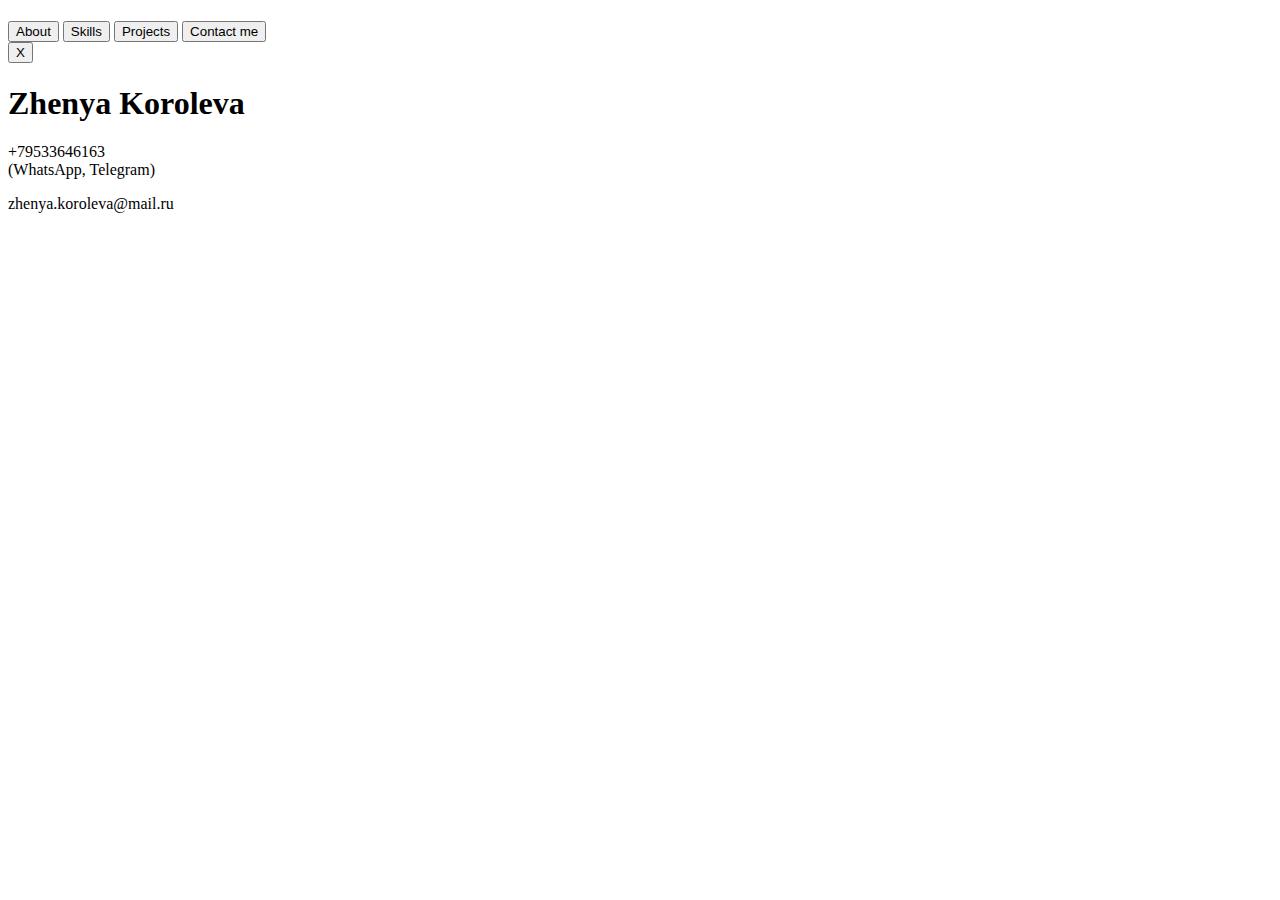
==== index.html @ a6390184 "Update index.html" ====
<!DOCTYPE html>
<html lang="en">
<head>
    <meta charset="UTF-8">
    <meta http-equiv="X-UA-Compatible" content="IE=edge">
    <meta name="viewport" content="width=device-width, initial-scale=1.0">
    <title>Personal page. Main</title>
    <link rel="stylesheet" href="/css/indexstyle.css">
    <link rel="shortcut icon" href="favicon.ico" type="image/x-icon">
<link rel="icon" href="favicon.ico" type="image/x-icon">
</head>
<body>
  <div class="bg">
  <h1></h1>
  <nav>
    <a href="indexabout.html"><button>About</button></a>
    <a href="indexskills.html"><button>Skills</button></a>
    <a href="indexprojects.html"><button>Projects</button></a>
    <button id="contactme">Contact me</button>
    </nav> 
  </div> 
<!-- pop up -->
<div id="modal">
  <div id="modaldiv">
  <button class="modal-close">X</button>
  <h1>Zhenya Koroleva</h1>
      <p><span>+79533646163</span><br> (WhatsApp, Telegram)</p>
      <p>zhenya.koroleva@mail.ru</p>
  </div>
</div>
  <script src="/js/indexjs.js"></script>
</body>
</html>
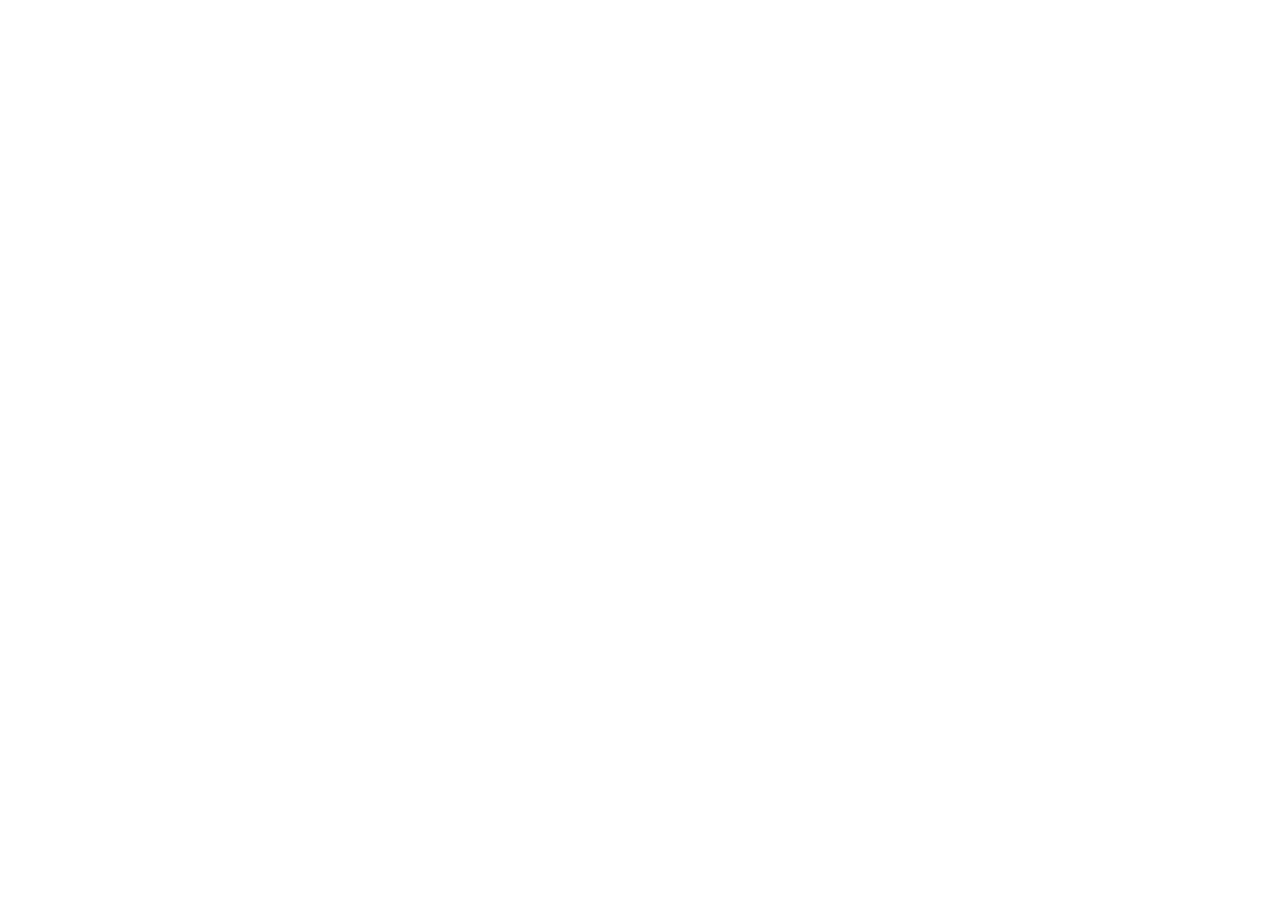
==== commit 5f238507: "Update index.html" ====
--- a/index.html
+++ b/index.html
@@ -5,9 +5,9 @@
     <meta http-equiv="X-UA-Compatible" content="IE=edge">
     <meta name="viewport" content="width=device-width, initial-scale=1.0">
     <title>Personal page. Main</title>
-    <link rel="stylesheet" href="/css/indexstyle.css">
-    <link rel="shortcut icon" href="favicon.ico" type="image/x-icon">
-<link rel="icon" href="favicon.ico" type="image/x-icon">
+    <link rel="stylesheet" href="css/indexstyle.css">
+    <link rel="shortcut icon" href="favicon1.ico" type="image/x-icon">
+<link rel="icon" href="favicon1.ico" type="image/x-icon">
 </head>
 <body>
   <div class="bg">
@@ -28,6 +28,6 @@
       <p>zhenya.koroleva@mail.ru</p>
   </div>
 </div>
-  <script src="/js/indexjs.js"></script>
+  <script src="js/indexjs.js"></script>
 </body>
 </html>
--- a/css/indexstyle.css
+++ b/css/indexstyle.css
@@ -0,0 +1,358 @@
+@import url("https://fonts.googleapis.com/css2?family=Noto+Serif:ital@0;1&display=swap");
+html, body, div, span, applet, object, iframe,
+h1, h2, h3, h4, h5, h6, p, blockquote, pre,
+a, abbr, acronym, address, big, cite, code,
+del, dfn, em, img, ins, kbd, q, s, samp,
+small, strike, strong, sub, sup, tt, var,
+b, u, i, center,
+dl, dt, dd, ol, ul, li,
+fieldset, form, label, legend,
+table, caption, tbody, tfoot, thead, tr, th, td,
+article, aside, canvas, details, embed,
+figure, figcaption, footer, header, hgroup,
+menu, nav, output, ruby, section, summary,
+time, mark, audio, video {
+  margin: 0;
+  padding: 0;
+  border: 0;
+  font-size: 100%;
+  font: inherit;
+  vertical-align: baseline;
+  -webkit-padding-start: 0;
+          padding-inline-start: 0;
+  -webkit-margin-before: 0;
+          margin-block-start: 0;
+  -webkit-margin-after: 0;
+          margin-block-end: 0;
+}
+
+article, aside, details, figcaption, figure,
+footer, header, hgroup, menu, nav, section {
+  display: block;
+}
+
+body {
+  line-height: 1;
+}
+
+ol, ul {
+  list-style: none;
+}
+
+blockquote, q {
+  quotes: none;
+}
+
+blockquote:before, blockquote:after,
+q:before, q:after {
+  content: '';
+  content: none;
+}
+
+table {
+  border-collapse: collapse;
+  border-spacing: 0;
+}
+
+@font-face {
+  font-family: 'NewBodoni';
+  src: url("/font/newBodoni.woff") format("woff"), url("/font/newBodoni.ttf") format("ttf");
+  font-style: normal;
+  font-weight: normal;
+}
+
+@font-face {
+  font-family: 'thamesC';
+  src: url("/font/thamesC.woff") format("woff"), url("/font/thamesC.otf") format("otf");
+  font-style: normal;
+  font-weight: normal;
+}
+
+.bg {
+  min-width: 100vw;
+  height: 100vh;
+  background-size: cover;
+  background-repeat: no-repeat;
+}
+
+/*Codeforpage*/
+html {
+  font-size: 16px;
+}
+
+body {
+  height: 100%;
+}
+
+.bg {
+  background-image: url(../images/mainphone.png);
+  display: -webkit-box;
+  display: -ms-flexbox;
+  display: flex;
+  -webkit-box-orient: vertical;
+  -webkit-box-direction: normal;
+      -ms-flex-direction: column;
+          flex-direction: column;
+  -webkit-box-pack: end;
+      -ms-flex-pack: end;
+          justify-content: flex-end;
+}
+
+h1 {
+  color: #ffffff;
+  height: 60px;
+  line-height: 60px;
+  font-weight: 400;
+  font-size: 1.875rem;
+  text-align: center;
+  background-color: rgba(113, 33, 33, 0.75);
+  font-family: NewBodoni !important;
+}
+
+nav {
+  text-align: center;
+  display: -webkit-box;
+  display: -ms-flexbox;
+  display: flex;
+  -ms-flex-wrap: wrap;
+      flex-wrap: wrap;
+  width: 100vw;
+  -webkit-box-pack: center;
+      -ms-flex-pack: center;
+          justify-content: center;
+}
+
+a {
+  background-color: #712121;
+  text-decoration: none;
+  color: #ffffff;
+  height: 30px;
+  margin: 30px 17px  15px;
+}
+
+#contactme {
+  width: 280px;
+  margin-top: 0px;
+  margin-bottom: 20px;
+  padding: 0px;
+  background-color: #712121;
+}
+
+button {
+  border: none;
+  background-color: transparent;
+  color: #ffffff;
+  cursor: pointer;
+  font-family: thamesC;
+  font-weight: 400;
+  font-size: 1.25rem;
+  line-height: 25px;
+}
+
+button:focus {
+  outline: none;
+}
+
+#modal {
+  position: fixed;
+  font-family: Bahnschrift, Helvetica;
+  top: 0;
+  right: 0;
+  bottom: 0;
+  left: 0;
+  background: transparent;
+  -webkit-backdrop-filter: blur(5px);
+          backdrop-filter: blur(5px);
+  z-index: 5;
+  opacity: 0;
+  visibility: hidden;
+  pointer-events: none;
+  -webkit-transition: all 0.3s linear 0s;
+  transition: all 0.3s linear 0s;
+}
+
+#modal.open {
+  opacity: 1;
+  visibility: visible;
+  pointer-events: auto;
+}
+
+#modal div {
+  width: 200px;
+  height: 140px;
+  position: absolute;
+  left: 50%;
+  top: 50%;
+  -webkit-transform: translate(-50%, -50%);
+          transform: translate(-50%, -50%);
+  background-color: #712121;
+  margin: auto;
+}
+
+.modal-close {
+  width: 200px;
+  height: 25px;
+  padding-right: 10px;
+  background-color: transparent;
+  font-size: 0.55rem;
+  text-align: right;
+  color: #fff;
+  margin-top: 0px;
+}
+
+.modal-close:hover {
+  -webkit-transform: none;
+          transform: none;
+}
+
+#modal h1 {
+  width: 100%;
+  position: static;
+  height: 25px;
+  font-size: 1.125rem;
+  line-height: 1.5625rem;
+  font-family: 'NewBodoni';
+  text-align: center;
+  background-color: #996059;
+  margin-bottom: 16px;
+}
+
+#modal p {
+  font-family: thamesC;
+  text-align: center;
+  color: #fff;
+  font-size: 0.75rem;
+  line-height: 0.875rem;
+  margin-bottom: 15px;
+}
+
+#modal span {
+  font-size: 0.875rem;
+}
+
+@media screen and (min-width: 576px) {
+  #contactme {
+    width: 130px;
+    margin-top: 30px;
+    margin-bottom: 20px;
+  }
+}
+
+@media screen and (min-width: 576px) and (orientation: landscape) {
+  .bg {
+    background-image: url(../images/maindesktop.png);
+    display: -webkit-box;
+    display: -ms-flexbox;
+    display: flex;
+    -webkit-box-pack: start;
+        -ms-flex-pack: start;
+            justify-content: flex-start;
+    -webkit-box-align: end;
+        -ms-flex-align: end;
+            align-items: flex-end;
+  }
+  h1 {
+    font-weight: 400;
+    font-size: 2.25rem;
+    background-color: transparent;
+    text-align: left;
+    width: 45%;
+    position: relative;
+    top: 30%;
+    -webkit-margin-before: 0em;
+            margin-block-start: 0em;
+    -webkit-margin-after: 0em;
+            margin-block-end: 0em;
+      font-family: NewBodoni;
+  }
+  nav {
+    width: 45%;
+    position: relative;
+    top: 30%;
+    -webkit-box-pack: start;
+        -ms-flex-pack: start;
+            justify-content: flex-start;
+    z-index: -1;
+    -webkit-animation-name: fallout;
+            animation-name: fallout;
+    -webkit-animation-delay: 1.5s;
+            animation-delay: 1.5s;
+    -webkit-animation-duration: 1.5s;
+            animation-duration: 1.5s;
+    -webkit-animation-fill-mode: forwards;
+            animation-fill-mode: forwards;
+  }
+  a {
+    background-color: transparent;
+    text-decoration: none;
+    margin: 12px;
+  }
+  #contactme {
+    text-align: left;
+    margin: 0;
+    position: relative;
+    top: 40px;
+    right: 200px;
+    background-color:transparent;
+  }
+  button:hover {
+    -webkit-transition: 1s;
+    transition: 1s;
+    -webkit-transform: scale(1.3);
+            transform: scale(1.3);
+  }
+  #modal div {
+    width: 450px;
+    height: 250px;
+  }
+  .modal-close {
+    width: 450px;
+    height: 35px;
+    font-size: 1.25rem;
+  }
+  #modal h1 {
+    height: 50px;
+    font-size: 1.75rem;
+    line-height: 3.125rem;
+    margin-bottom: 30px;
+  }
+  #modal p {
+    font-size: 1.25rem;
+    line-height: 1.5625rem;
+    margin-bottom: 20px;
+  }
+  #modal span {
+    font-size: 1.5rem;
+  }
+}
+
+@-webkit-keyframes fallout {
+  0% {
+    -webkit-transform: translate(0px, -50px);
+            transform: translate(0px, -50px);
+    z-index: -1;
+    opacity: 0;
+  }
+  100% {
+    -webkit-transform: translate(0px, 0px);
+            transform: translate(0px, 0px);
+    z-index: 1;
+    opacity: 1;
+  }
+}
+
+@keyframes fallout {
+  0% {
+    -webkit-transform: translate(0px, -50px);
+            transform: translate(0px, -50px);
+    z-index: -1;
+    opacity: 0;
+  }
+  100% {
+    -webkit-transform: translate(0px, 0px);
+            transform: translate(0px, 0px);
+    z-index: 1;
+    opacity: 1;
+  }
+}
+/*# sourceMappingURL=indexstyle.css.map */
